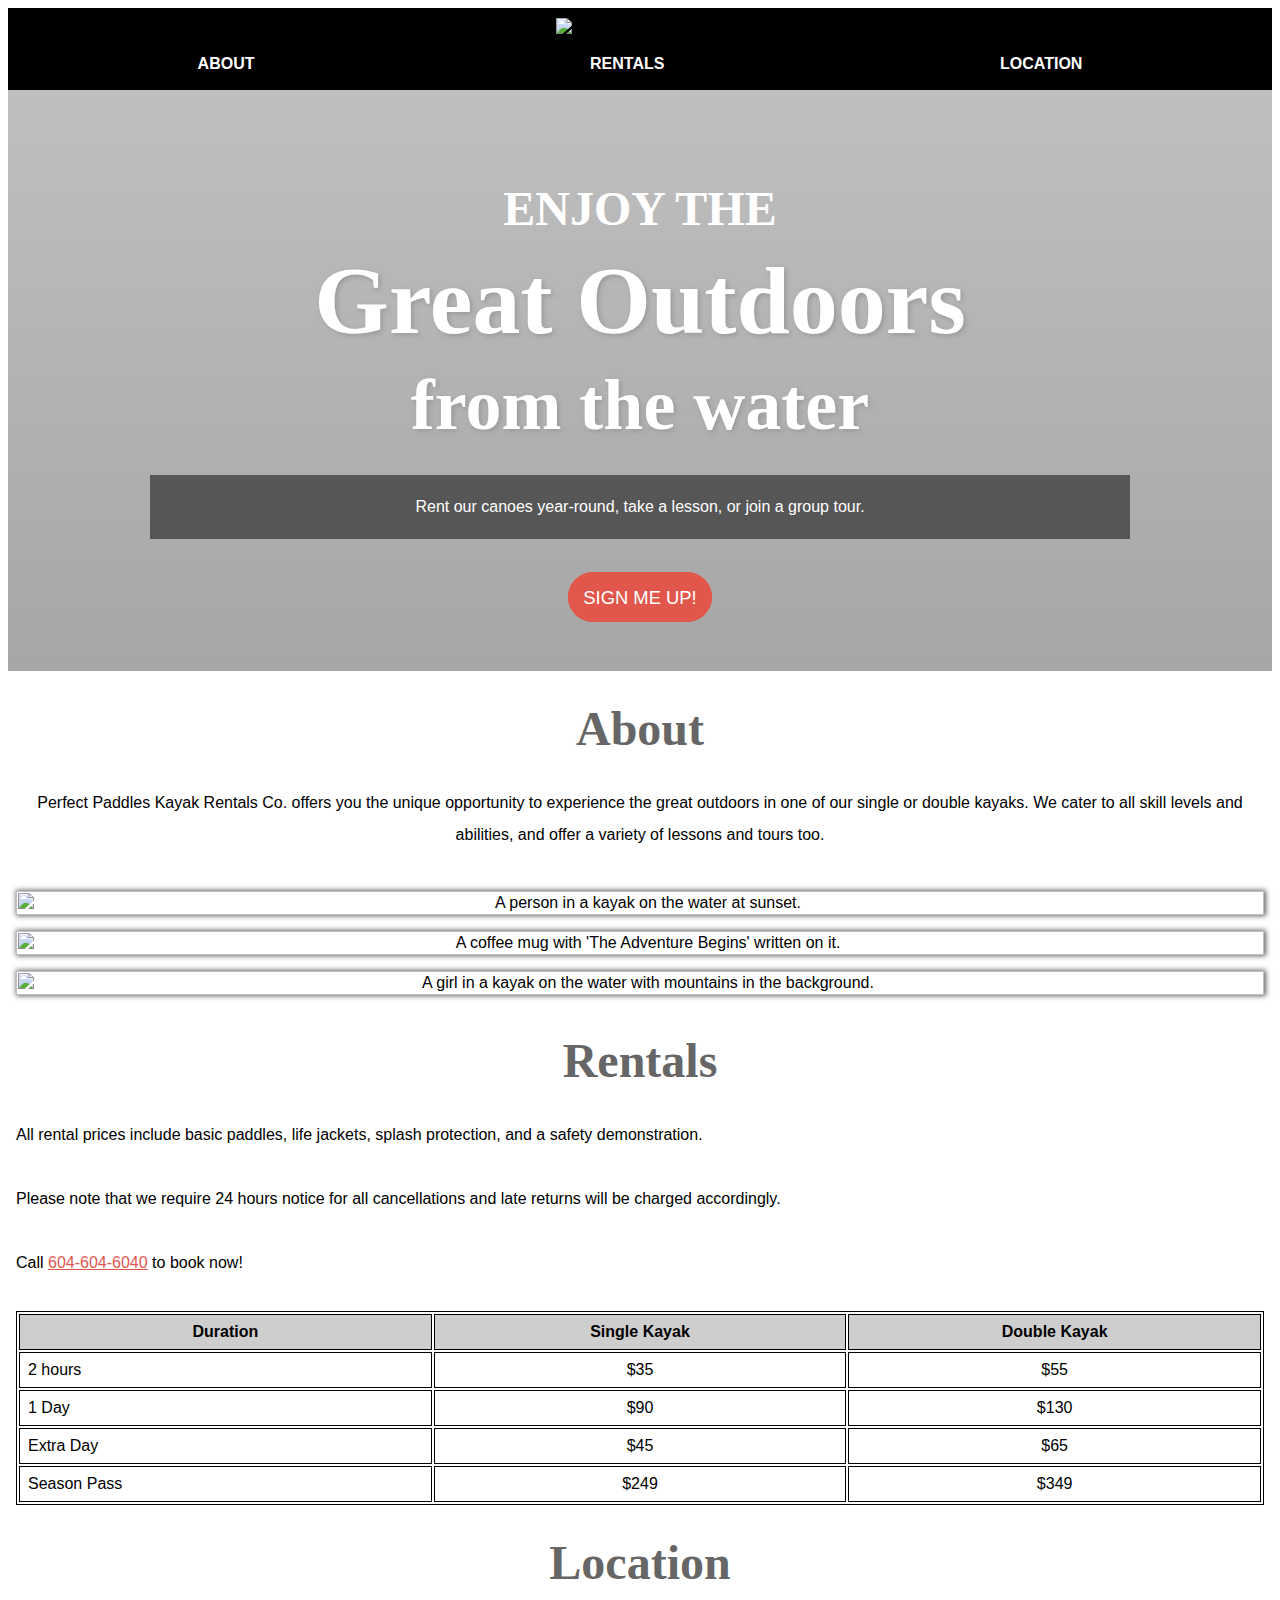
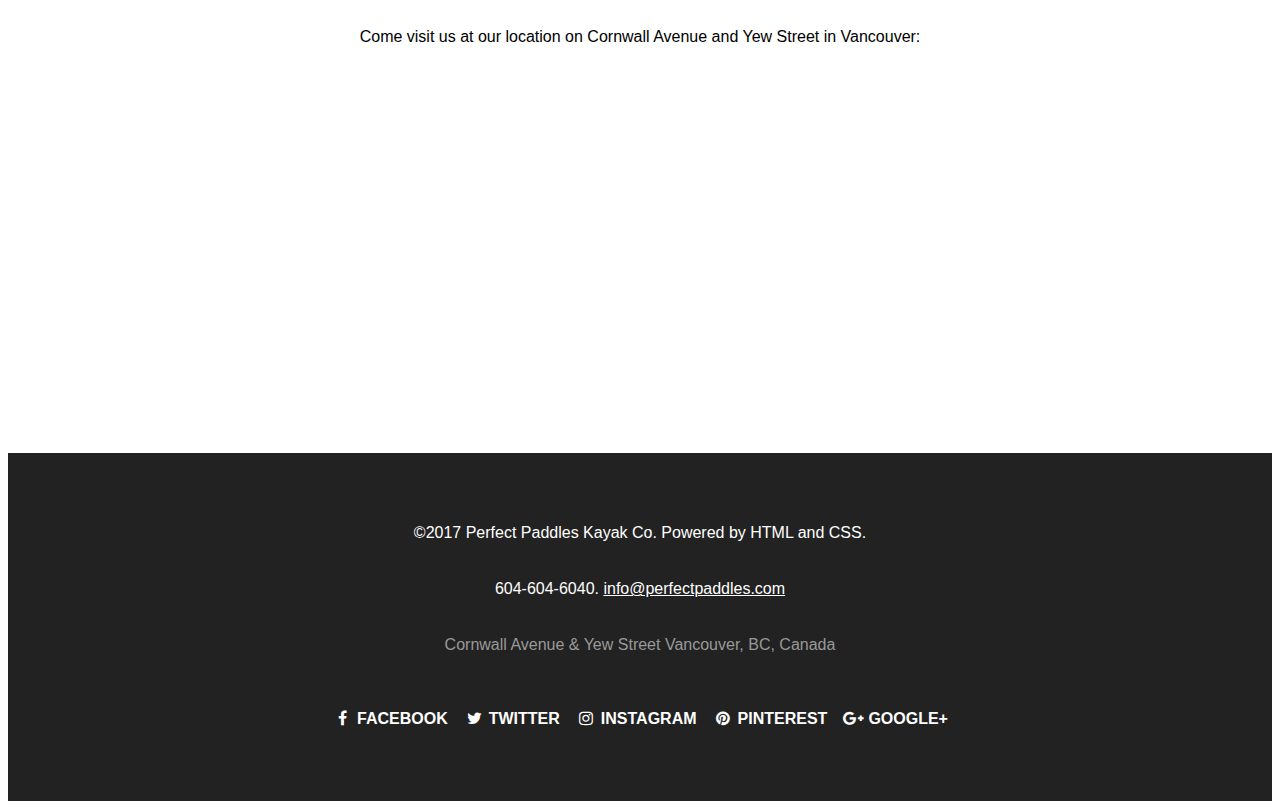
==== index.html @ 104b4018 "- compartmentalized some code to allow easier styling for larger viewports - added fixed-width fonta" ====
<html>
  <head>
    <meta charset='utf-8'>
    <meta name='viewport' content='width=device-width, initial-scale=1'>
    <title>Perfect Paddles</title>

    <meta name='description' content='This is my Perfect Paddles web site'>
    <meta name='author' content='David Fudge'>

    <link rel="stylesheet" href="css/reset.css" />
    <link href="https://maxcdn.bootstrapcdn.com/font-awesome/4.7.0/css/font-awesome.min.css" rel="stylesheet" integrity="sha384-wvfXpqpZZVQGK6TAh5PVlGOfQNHSoD2xbE+QkPxCAFlNEevoEH3Sl0sibVcOQVnN" crossorigin="anonymous">
    <link rel="stylesheet" href="css/style.css" />
  </head>
  <body>

    <header>
      <img src="images/perfect-paddles-logo.svg" alt="Perfect Paddles Logo" />

      <nav>
        <ul>
          <li><a href="#about">About</a></li>
          <li><a href="#rentals">Rentals</a></li>
          <li><a href="#location">Location</a></li>
        </ul>
      </nav>
    </header>

    <section class="banner">
      <h1 class="site-title">
        <span class="enjoy-the karla">Enjoy the</span>
        <span class="great-outdoors pacifico">Great Outdoors</span>
        <span class="from-the-water pacifico">from the water</span>
      </h1>

      <p>
        Rent our canoes year-round, take a lesson, or join a group tour.
      </p>

      <a href="#" class="btn-signup">sign me up!</a>
    </section>


    <main>
      <a name="about"></a>
      <section class="about">
        <h2>About</h2>

        <p>
          Perfect Paddles Kayak Rentals Co. offers you the unique opportunity to experience the great outdoors in one of our single or double kayaks.  We cater to all skill levels and abilities, and offer a variety of lessons and tours too.
        </p>

        <article class="promo-images">
          <img src="images/sunset-kayak.jpg" alt="A person in a kayak on the water at sunset.">
          <img src="images/coffee-adventure.jpg" alt="A coffee mug with 'The Adventure Begins' written on it.">
          <img src="images/girl-in-kayak.jpg" alt="A girl in a kayak on the water with mountains in the background.">
        </article>
      </section>

      <a name="rentals"></a>
      <section class="rentals">
        <h2>Rentals</h2>

        <article>
          <p>
            All rental prices include basic paddles, life jackets, splash protection, and a safety demonstration.
          </p>

          <p class="hilite">
            Please note that we require 24 hours notice for all cancellations and late returns will be charged accordingly.
          </p>

          <p id="banner_text_2">
            Call <a href="tel:6046046040">604-604-6040</a> to book now!
          </p>
        </article>

        <table>
          <thead>
            <tr>
              <th>Duration</th>
              <th>Single Kayak</th>
              <th>Double Kayak</th>
            </tr>
          </thead>
          <tbody>
            <tr class="left">
              <td>2 hours</td>
              <td>$35</td>
              <td>$55</td>
            </tr>
            <tr>
              <td>1 Day</td>
              <td>$90</td>
              <td>$130</td>
            </tr>
            <tr>
              <td>Extra Day</td>
              <td>$45</td>
              <td>$65</td>
            </tr>
            <tr>
              <td>Season Pass</td>
              <td>$249</td>
              <td>$349</td>
            </tr>
          </tbody>
        </table>
      </section>

      <a name="location"></a>
      <section class="location">
        <h2>Location</h2>

        <p>
          Come visit us at our location on Cornwall Avenue and Yew Street in Vancouver:
        </p>

        <iframe
          class="map"
          src="https://www.google.com/maps/embed?pb=!1m18!1m12!1m3!1d2603.0353923682032!2d-123.15637473431077!3d49.27572657933055!2m3!1f0!2f0!3f0!3m2!1i1024!2i768!4f13.1!3m3!1m2!1s0x54867235a01f461d%3A0xa4855feea57361ac!2sKitsilano+Beach!5e0!3m2!1sen!2sca!4v1485372782614"
          frameborder="0"
          style="border:0"
          allowfullscreen></iframe>
      </section>
    </main>

    <footer>
      <article>
        <p>
          ©2017 Perfect Paddles Kayak Co.  Powered by HTML and CSS.
        </p>

        <p>
          604-604-6040. <a href="mailto:info@perfectpaddles.com">info@perfectpaddles.com</a>
        </p>

        <p class="muted-text">
          Cornwall Avenue & Yew Street
          Vancouver, BC, Canada
        </p>
      </article>

      <nav>
        <ul>
          <li>
            <a href="https://facebook.com" target="_blank"><i class="fa fa-fw fa-facebook"></i> <span class="social-link-words">Facebook</span></a>
          </li>
          <li>
            <a href="https://twitter.com" target="_blank"><i class="fa fa-fw fa-twitter"></i> <span class="social-link-words">Twitter</span></a>
          </li>
          <li>
            <a href="https://instagram.com" target="_blank"><i class="fa fa-fw fa-instagram"></i> <span class="social-link-words">Instagram</span></a>
          </li>
          <li>
            <a href="https://pinterest.com" target="_blank"><i class="fa fa-fw fa-pinterest"></i> <span class="social-link-words">Pinterest</span></a>
          </li>
          <li>
            <a href="https://plus.google.com" target="_blank"><i class="fa fa-fw fa-google-plus"></i> <span class="social-link-words">Google+</span></a>
          </li>
        </ul>
      </article>
    </footer>

  </body>
</html>
---- css/style.css ----
@font-face {
  font-family: 'Karla Bold';
  src: url('fonts/Karla-Bold.ttf');
}
.karla-bold { font-family: 'Karla Bold'; }

@font-face {
  font-family: 'Karla Bold Italic';
  src: url('fonts/Karla-BoldItalic.ttf');
}
.karla-bold-italic { font-family: 'Karla Bold Italic'; }

@font-face {
  font-family: 'Karla Italic';
  src: url('fonts/Karla-Italic.ttf');
}
.karla-italic { font-family: 'Karla Italic'; }

@font-face {
  font-family: 'Karla';
  src: url('fonts/Karla-Regular.ttf');
}
.karla { font-family: 'Karla'; }

@font-face {
  font-family: 'Pacifico';
  src: url('fonts/Pacifico.ttf');
}
.pacifico { font-family: 'Pacifico'; }


/**
 * start page styling
 *
 **/
body {
  font-family: arial;
  font-size: 16px;
  line-height: 1.25em;
  box-sizing: border-box;
}

img {
  max-width: 100%;
}

h1, h2 {
  text-align: center;
}

h2 {
  font-size: 3em;
  font-family: "Pacifico";
  color: #666;
  margin: 1em auto;
}

header {
  background-color: black;
  text-align: center;
  padding-top: 10px;
}

header img {
  max-width: 60%;
}


nav ul {
  padding: 1em 0;
  margin: 0 auto;
  list-style: none;
  display: flex;
  justify-content: space-between;
  max-width: 70%;
}

nav ul li {
  display: inline-block;
  font-size: 1em;
  font-weight: bold;
}

nav ul li a {
  color: white;
  text-decoration: none;
  text-transform: uppercase;
}

main {
  margin: .5em;
}

footer {
  background: #222222;
  color: white;
  text-align: center;
  padding: 3em 2em;
}

p {
  line-height: 2em;
  margin-bottom: 2em;
}

a {
  color: #e2574c;
}

.muted-text {
  color: #999;
}

.banner {
    background: linear-gradient(to top,
      rgba(0, 0, 0, .35) 0%,
      rgba(0, 0, 0, .25) 100%
    ),
    url('../images/kayak-bkgd.jpg');
  background-position: top center;
  background-size: cover;
  text-align: center;
  padding: 4em 0;
}

.site-title span {
  display: block;
  color: white;
  text-align: center;
  padding: .5em 0;
}

.enjoy-the {
  font-size: 1.5em;
  text-transform: uppercase;
}

.great-outdoors, .from-the-water {
  text-shadow: 2px 2px 5px #999;
}

.great-outdoors {
  font-size: 3em;
}

.from-the-water {
  font-size: 2.25em;
}

.banner p {
  color: white;
  background-color: rgba(0, 0, 0, .5);
  text-align: center;
  margin: 1.5em auto;
  margin-bottom: 3em;
  padding: 1em;
  width: 75%;
}

a.btn-signup {
  background-color: #e2574c;
  border-radius: 2em;
  border: 1px solid #e2574c;
  text-transform: uppercase;
  text-decoration: none;
  color: white;
  font-size: 1.15em;
  padding: .75em;
}

.about {
  text-align: center;
}

.promo-images {
  display: flex;
  justify-content: space-around;
  align-items: center;
  flex-flow: row wrap;
}

.promo-images img {
  width: 100%;
  margin: .5em 0;
  box-shadow: 1px 0px 5px 1px #666;
}

.rentals table {
  width: 100%;
  border: 1px solid black;
}
.rentals th {
  background: #cecece;
  text-align: center;
  font-weight: bold;
  padding: .5em 0;
  border: 1px solid black;
}
.rentals td {
  width: 33%;
  text-align: center;
  padding: .5em;
  border: 1px solid black;
}
.rentals td:first-child {
  text-align: left;
}


.location {
  text-align: center;
}

.map {
  width: 100%;
  height: 40vh;
}

footer p {
  margin-bottom: 1.5em;
}

footer a {
  color: white;
}

footer nav ul {
  justify-content: center;
}

footer ul li {
  margin: .5em;
}
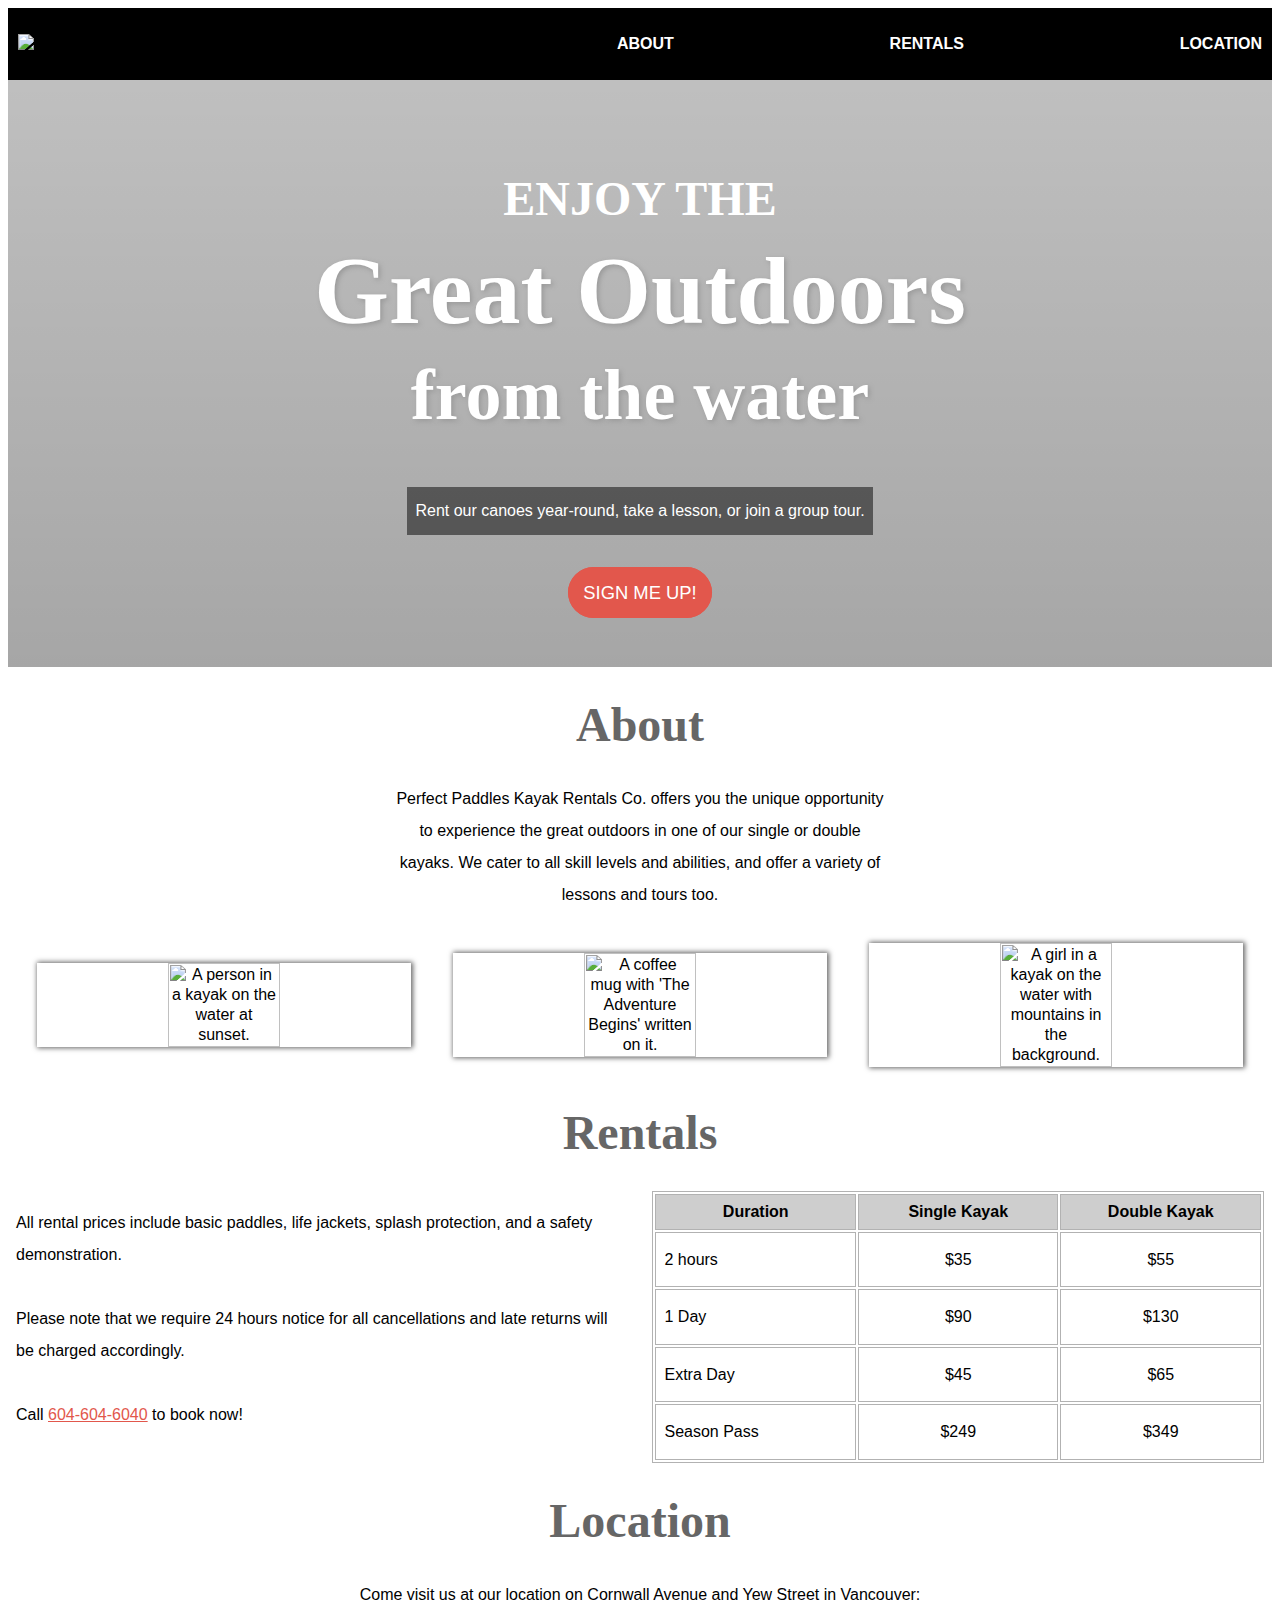
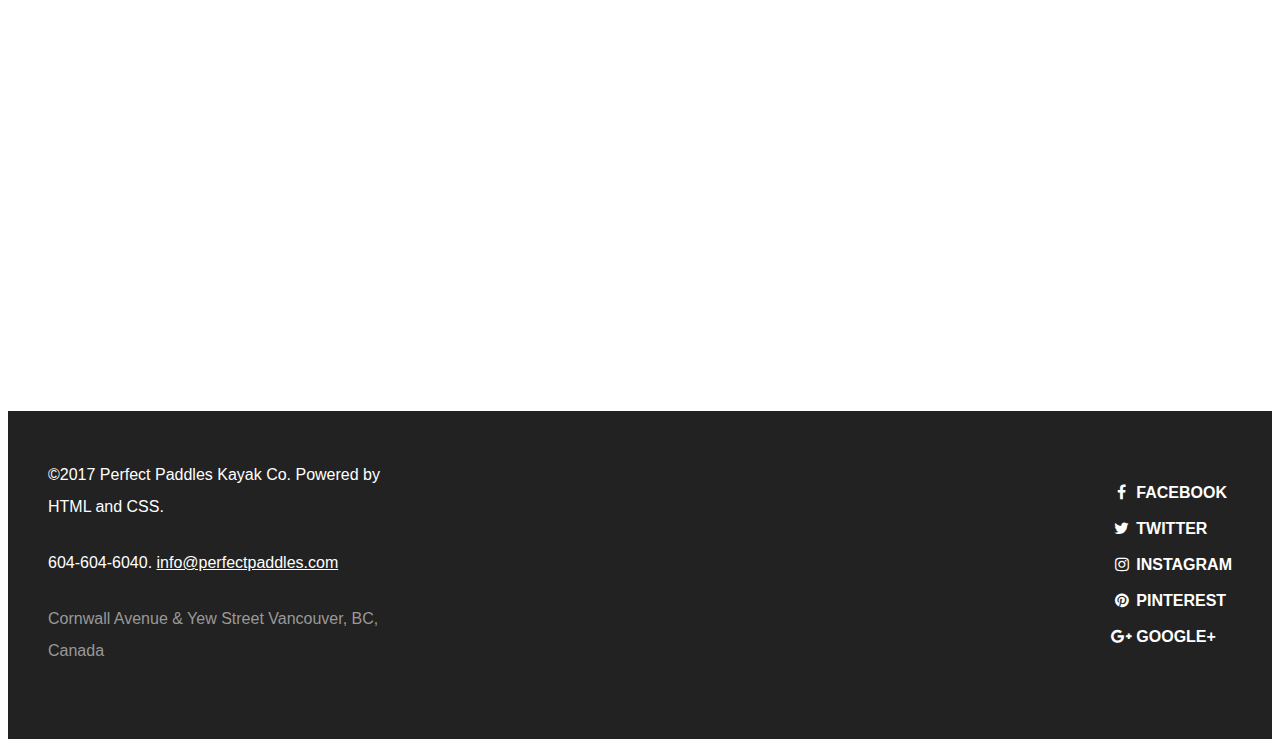
==== commit 0b6bbe08: "modified banner headline style tightened up colors on the rental pricing table" ====
--- a/index.html
+++ b/index.html
@@ -32,9 +32,11 @@
         <span class="from-the-water pacifico">from the water</span>
       </h1>
 
-      <p>
-        Rent our canoes year-round, take a lesson, or join a group tour.
-      </p>
+      <article>
+        <p>
+          Rent our canoes year-round, take a lesson, or join a group tour.
+        </p>
+      </article>
 
       <a href="#" class="btn-signup">sign me up!</a>
     </section>
--- a/css/style.css
+++ b/css/style.css
@@ -185,22 +185,22 @@
   box-shadow: 1px 0px 5px 1px #666;
 }
 
+table, th, td {
+  border: 1px solid #b2b2b2;
+}
 .rentals table {
   width: 100%;
-  border: 1px solid black;
 }
 .rentals th {
   background: #cecece;
   text-align: center;
   font-weight: bold;
   padding: .5em 0;
-  border: 1px solid black;
 }
 .rentals td {
   width: 33%;
   text-align: center;
   padding: .5em;
-  border: 1px solid black;
 }
 .rentals td:first-child {
   text-align: left;
@@ -217,7 +217,7 @@
 }
 
 footer p {
-  margin-bottom: 1.5em;
+  margin: 0 .5em 1.5em .5em;
 }
 
 footer a {
@@ -230,4 +230,108 @@
 
 footer ul li {
   margin: .5em;
-}+}
+
+.social-link-words {
+  display: none;
+}
+
+
+/**
+ * tablet breakpoint: 720px
+ **/
+ @media (min-width: 720px){
+   header {
+    display: flex;
+    flex-grow: 1;
+    flex-shrink: 0;
+    flex-basis: 0;
+    justify-content: space-between;
+    align-items: center;
+    padding: 10px;
+   }
+
+   header img {
+     max-width: 40%;
+   }
+
+   nav {
+     display: flex;
+     flex-grow: 1;
+     flex-shrink: 0;
+     flex-basis: 0;
+     justify-content: flex-end;
+   }
+
+   nav ul {
+     width: 100%;
+     max-width: 60%;
+     margin: 0;
+   }
+
+   .banner p {
+     display: inline-block;
+     width: auto;
+     padding: .5em;
+   }
+
+   .promo-images img {
+     width: 30%;
+   }
+
+   .rentals {
+     display: flex;
+     flex-grow: 1;
+     flex-shrink: 0;
+     flex-basis: 0;
+     flex-flow: row wrap;
+     justify-content: space-between;
+   }
+
+   .rentals h2 {
+     width: 100%;
+   }
+
+   .rentals article, .rentals table {
+     width: 49%;
+   }
+
+   footer {
+     display: flex;
+     flex-grow: 1;
+     flex-shrink: 0;
+     flex-basis: 0;
+     flex-flow: row wrap;
+     justify-content: space-between;
+   }
+
+   footer article {
+     text-align: left;
+     max-width: 40%;
+   }
+
+   footer nav ul {
+     flex-direction: column;
+     justify-content: flex-start;
+     align-items: flex-start;
+     width: auto;
+   }
+
+   .social-link-words {
+     display: inline;
+   }
+ }
+
+ /**
+  * desktop breakpoint: 1024px
+  **/
+  @media (min-width: 1024px){
+    .about p {
+      max-width: 40%;
+      margin: 1.5em auto;
+    }
+
+    footer article {
+      max-width: 30%;
+    }
+  }
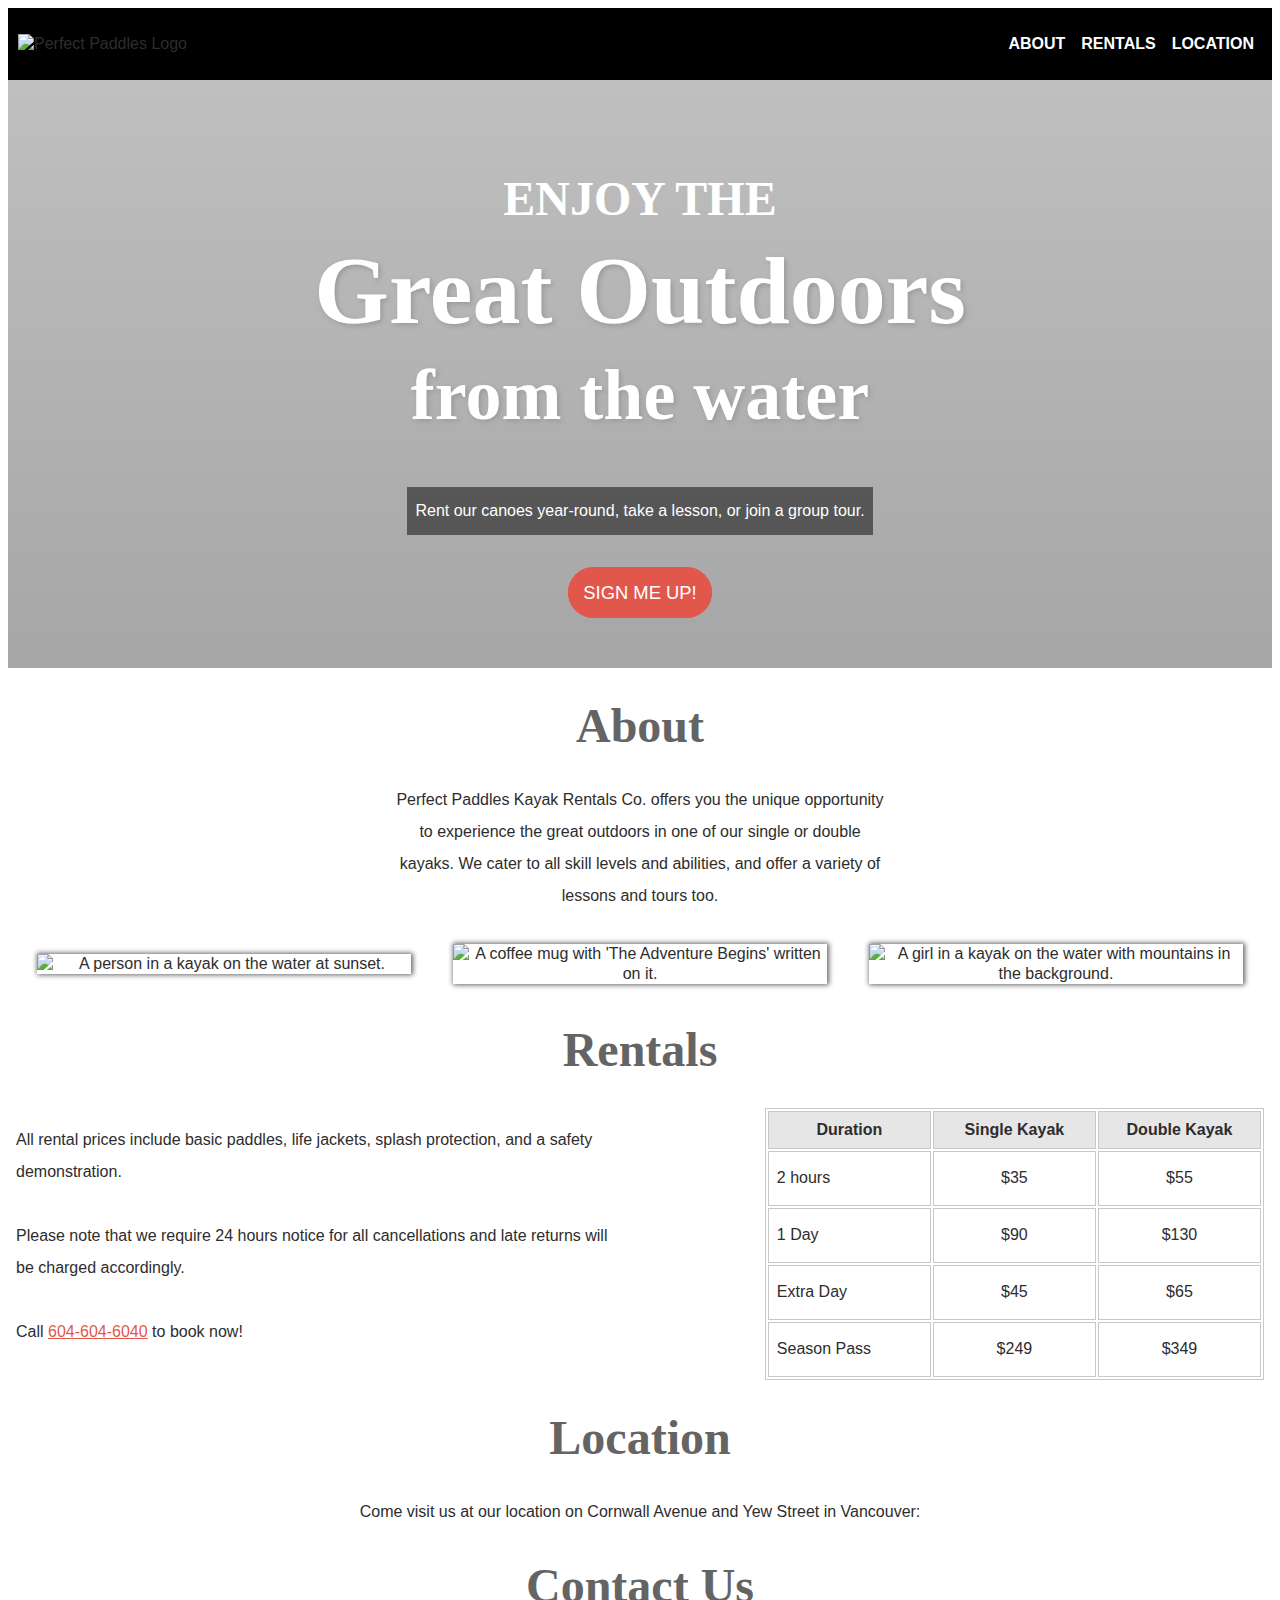
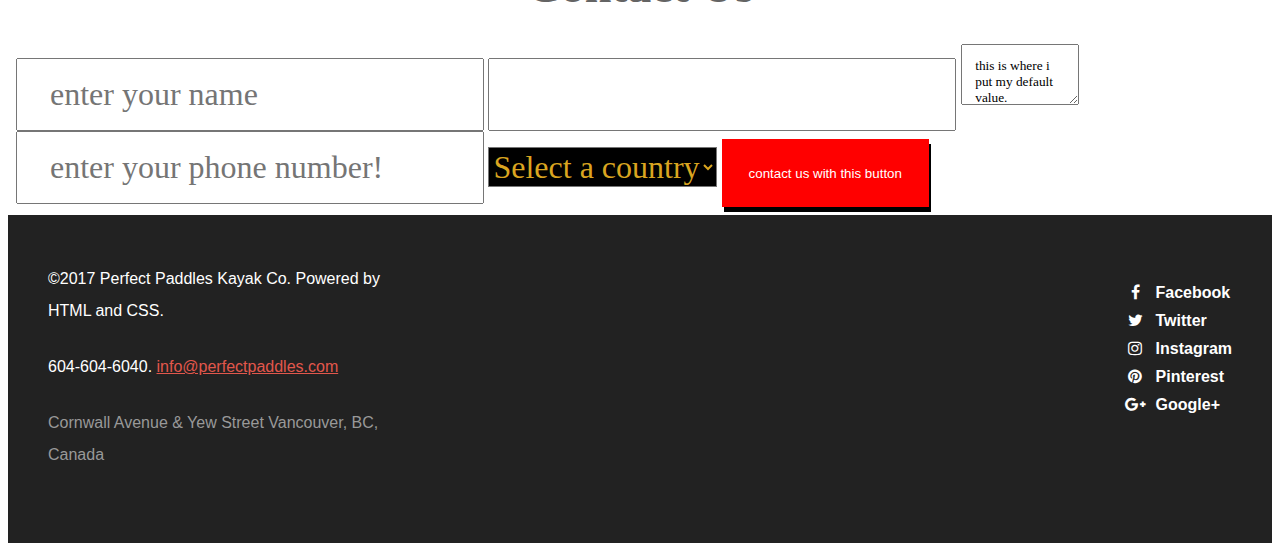
==== commit 614eed7f: "added form and form styles" ====
--- a/index.html
+++ b/index.html
@@ -1,3 +1,4 @@
+<!doctype html>
 <html>
   <head>
     <meta charset='utf-8'>
@@ -14,22 +15,22 @@
   <body>
 
     <header>
-      <img src="images/perfect-paddles-logo.svg" alt="Perfect Paddles Logo" />
+      <img src="images/perfect-paddles-logo.svg" alt="Perfect Paddles Logo" class="logo" />
 
       <nav>
         <ul>
-          <li><a href="#about">About</a></li>
-          <li><a href="#rentals">Rentals</a></li>
-          <li><a href="#location">Location</a></li>
+          <li><a href="#about" class="navlink uppercase">About</a></li>
+          <li><a href="#rentals" class="navlink uppercase">Rentals</a></li>
+          <li><a href="#location" class="navlink uppercase">Location</a></li>
         </ul>
       </nav>
     </header>
 
     <section class="banner">
       <h1 class="site-title">
-        <span class="enjoy-the karla">Enjoy the</span>
-        <span class="great-outdoors pacifico">Great Outdoors</span>
-        <span class="from-the-water pacifico">from the water</span>
+        <span class="enjoy-the uppercase">Enjoy the</span>
+        <span class="great-outdoors">Great Outdoors</span>
+        <span class="from-the-water">from the water</span>
       </h1>
 
       <article>
@@ -117,12 +118,58 @@
           Come visit us at our location on Cornwall Avenue and Yew Street in Vancouver:
         </p>
 
-        <iframe
+        <!--<iframe
           class="map"
           src="https://www.google.com/maps/embed?pb=!1m18!1m12!1m3!1d2603.0353923682032!2d-123.15637473431077!3d49.27572657933055!2m3!1f0!2f0!3f0!3m2!1i1024!2i768!4f13.1!3m3!1m2!1s0x54867235a01f461d%3A0xa4855feea57361ac!2sKitsilano+Beach!5e0!3m2!1sen!2sca!4v1485372782614"
           frameborder="0"
           style="border:0"
-          allowfullscreen></iframe>
+          allowfullscreen></iframe>-->
+      </section>
+
+      <section class="contact">
+        <h2>Contact Us</h2>
+
+        <form method="post" action="http://verve8studio.com/wp-test.php">
+          <input
+            type="text"
+            id="name"
+            name="name"
+            placeholder="enter your name"
+            />
+
+          <input
+            type="email"
+            id="email_addr"
+            name="email_addr"
+            />
+
+          <textarea
+            name="comments"
+            id="cmt"
+            cols="10"
+            rows="2"
+            placeholder="give us your comments">this is where i put my default value.
+          </textarea>
+
+          <input type="tel" id="phone" name="phone" placeholder="enter your phone number!" />
+
+          <select name="country" id="country">
+            <option> Select a country </option>
+            <option value="CA"> Canada </option>
+            <option value="US"> USA </option>
+            <option value="FL"> Finland </option>
+            <option value="DE"> Germany </option>
+            <option value="TV"> Tuvalu </option>
+          </select>
+
+          <!--
+          country
+          age-->
+          <button>
+            contact us with this button
+          </button>
+
+        </form>
       </section>
     </main>
 
@@ -145,19 +192,19 @@
       <nav>
         <ul>
           <li>
-            <a href="https://facebook.com" target="_blank"><i class="fa fa-fw fa-facebook"></i> <span class="social-link-words">Facebook</span></a>
-          </li>
-          <li>
-            <a href="https://twitter.com" target="_blank"><i class="fa fa-fw fa-twitter"></i> <span class="social-link-words">Twitter</span></a>
-          </li>
-          <li>
-            <a href="https://instagram.com" target="_blank"><i class="fa fa-fw fa-instagram"></i> <span class="social-link-words">Instagram</span></a>
-          </li>
-          <li>
-            <a href="https://pinterest.com" target="_blank"><i class="fa fa-fw fa-pinterest"></i> <span class="social-link-words">Pinterest</span></a>
-          </li>
-          <li>
-            <a href="https://plus.google.com" target="_blank"><i class="fa fa-fw fa-google-plus"></i> <span class="social-link-words">Google+</span></a>
+            <a href="https://facebook.com" target="_blank" class="navlink"><i class="fa fa-fw fa-facebook"></i> <span class="social-link-words">Facebook</span></a>
+          </li>
+          <li>
+            <a href="https://twitter.com" target="_blank" class="navlink"><i class="fa fa-fw fa-twitter"></i> <span class="social-link-words">Twitter</span></a>
+          </li>
+          <li>
+            <a href="https://instagram.com" target="_blank" class="navlink"><i class="fa fa-fw fa-instagram"></i> <span class="social-link-words">Instagram</span></a>
+          </li>
+          <li>
+            <a href="https://pinterest.com" target="_blank" class="navlink"><i class="fa fa-fw fa-pinterest"></i> <span class="social-link-words">Pinterest</span></a>
+          </li>
+          <li>
+            <a href="https://plus.google.com" target="_blank" class="navlink"><i class="fa fa-fw fa-google-plus"></i> <span class="social-link-words">Google+</span></a>
           </li>
         </ul>
       </article>
--- a/css/style.css
+++ b/css/style.css
@@ -1,43 +1,44 @@
 @font-face {
-  font-family: 'Karla Bold';
-  src: url('fonts/Karla-Bold.ttf');
-}
-.karla-bold { font-family: 'Karla Bold'; }
-
-@font-face {
-  font-family: 'Karla Bold Italic';
-  src: url('fonts/Karla-BoldItalic.ttf');
-}
-.karla-bold-italic { font-family: 'Karla Bold Italic'; }
-
-@font-face {
-  font-family: 'Karla Italic';
-  src: url('fonts/Karla-Italic.ttf');
-}
-.karla-italic { font-family: 'Karla Italic'; }
-
-@font-face {
-  font-family: 'Karla';
-  src: url('fonts/Karla-Regular.ttf');
-}
-.karla { font-family: 'Karla'; }
-
+  font-family: 'Karla';
+  src: url('fonts/Karla-Regular.ttf') format('truetype');
+  font-weight: normal;
+  font-style: normal;
+}
+@font-face {
+  font-family: 'Karla';
+  src: url('fonts/Karla-Italic.ttf') format('truetype');
+  font-weight: normal;
+  font-style: italic, oblique;
+}
+@font-face {
+  font-family: 'Karla';
+  src: url('fonts/Karla-Bold.ttf') format('truetype');
+  font-weight: bold;
+  font-style: normal;
+}
+@font-face {
+  font-family: 'Karla';
+  src: url('fonts/Karla-BoldItalic.ttf') format('truetype');
+  font-weight: bold;
+  font-style: italic, oblique;
+}
 @font-face {
   font-family: 'Pacifico';
-  src: url('fonts/Pacifico.ttf');
-}
-.pacifico { font-family: 'Pacifico'; }
-
+  src: url('fonts/Pacifico.ttf') format('truetype');
+}
 
 /**
  * start page styling
  *
  **/
+.uppercase { text-transform: uppercase; }
+
 body {
   font-family: arial;
   font-size: 16px;
   line-height: 1.25em;
   box-sizing: border-box;
+  color: #2d2d2d;
 }
 
 img {
@@ -51,7 +52,7 @@
 h2 {
   font-size: 3em;
   font-family: "Pacifico";
-  color: #666;
+  color: #646464;
   margin: 1em auto;
 }
 
@@ -61,8 +62,9 @@
   padding-top: 10px;
 }
 
-header img {
+.logo {
   max-width: 60%;
+  max-height: 50px;
 }
 
 
@@ -81,10 +83,9 @@
   font-weight: bold;
 }
 
-nav ul li a {
+.navlink {
   color: white;
   text-decoration: none;
-  text-transform: uppercase;
 }
 
 main {
@@ -96,6 +97,21 @@
   color: white;
   text-align: center;
   padding: 3em 2em;
+}
+
+footer p {
+  margin: 0 .5em 1.5em .5em;
+}
+
+/**
+ * override nav ul li styles
+ **/
+footer nav ul {
+  justify-content: center;
+}
+
+footer ul li {
+  margin: .5em;
 }
 
 p {
@@ -106,17 +122,22 @@
 a {
   color: #e2574c;
 }
+a:hover {
+  color: #b64036;
+}
 
 .muted-text {
   color: #999;
 }
 
 .banner {
-    background: linear-gradient(to top,
+  background: linear-gradient(
+      to top,
       rgba(0, 0, 0, .35) 0%,
       rgba(0, 0, 0, .25) 100%
     ),
     url('../images/kayak-bkgd.jpg');
+  background-repeat: no-repeat;
   background-position: top center;
   background-size: cover;
   text-align: center;
@@ -131,11 +152,12 @@
 }
 
 .enjoy-the {
+  font-family: 'Karla';
   font-size: 1.5em;
-  text-transform: uppercase;
 }
 
 .great-outdoors, .from-the-water {
+  font-family: 'Pacifico';
   text-shadow: 2px 2px 5px #999;
 }
 
@@ -157,7 +179,7 @@
   width: 75%;
 }
 
-a.btn-signup {
+.btn-signup {
   background-color: #e2574c;
   border-radius: 2em;
   border: 1px solid #e2574c;
@@ -167,6 +189,11 @@
   font-size: 1.15em;
   padding: .75em;
 }
+.btn-signup:hover {
+  background-color: #b64036;
+  border-color: #b64036;
+  color: white;
+}
 
 .about {
   text-align: center;
@@ -185,14 +212,14 @@
   box-shadow: 1px 0px 5px 1px #666;
 }
 
-table, th, td {
-  border: 1px solid #b2b2b2;
+.rentals table, .rentals th, .rentals td {
+  border: 1px solid #c8c8c8;
 }
 .rentals table {
   width: 100%;
 }
 .rentals th {
-  background: #cecece;
+  background: #e6e6e6;
   text-align: center;
   font-weight: bold;
   padding: .5em 0;
@@ -205,7 +232,9 @@
 .rentals td:first-child {
   text-align: left;
 }
-
+.rentals tr:hover {
+  background-color: #fbf6d9;
+}
 
 .location {
   text-align: center;
@@ -216,31 +245,47 @@
   height: 40vh;
 }
 
-footer p {
-  margin: 0 .5em 1.5em .5em;
-}
-
-footer a {
-  color: white;
-}
-
-footer nav ul {
-  justify-content: center;
-}
-
-footer ul li {
-  margin: .5em;
-}
-
 .social-link-words {
   display: none;
 }
 
+input {
+  font-family: 'Pacifico';
+  font-size: 2em;
+  color: rebeccapurple;
+  padding: .5em 1em;
+
+}
+
+input:focus, textarea:focus {
+  outline: 5px solid rebeccapurple;
+}
+
+textarea {
+  font-family: 'Karla';
+  padding: 1em;
+}
+
+button {
+  padding: 2em;
+  background-color: red;
+  color: white;
+  border: none;
+  box-shadow: 2px 5px black;
+}
+
+select {
+  font-family: 'Pacifico';
+  font-size: 2em;
+  color: goldenrod;
+  background-color: black;
+}
+
 
 /**
- * tablet breakpoint: 720px
+ * tablet breakpoint: 600px
  **/
- @media (min-width: 720px){
+ @media (min-width: 600px){
    header {
     display: flex;
     flex-grow: 1;
@@ -251,7 +296,7 @@
     padding: 10px;
    }
 
-   header img {
+   .logo {
      max-width: 40%;
    }
 
@@ -264,9 +309,38 @@
    }
 
    nav ul {
-     width: 100%;
-     max-width: 60%;
+     width: auto;
+     max-width: auto;
      margin: 0;
+   }
+
+   nav ul li {
+     margin: 0 .5em;
+   }
+
+   footer {
+     display: flex;
+     flex-grow: 1;
+     flex-shrink: 0;
+     flex-basis: 0;
+     flex-flow: row wrap;
+     justify-content: space-between;
+   }
+
+   footer article {
+     text-align: left;
+     max-width: 40%;
+   }
+
+   footer nav ul {
+     flex-direction: column;
+     justify-content: flex-start;
+     align-items: flex-start;
+     width: auto;
+   }
+
+   footer nav ul li {
+    margin: .25em .5em;
    }
 
    .banner p {
@@ -296,36 +370,16 @@
      width: 49%;
    }
 
-   footer {
-     display: flex;
-     flex-grow: 1;
-     flex-shrink: 0;
-     flex-basis: 0;
-     flex-flow: row wrap;
-     justify-content: space-between;
-   }
-
-   footer article {
-     text-align: left;
-     max-width: 40%;
-   }
-
-   footer nav ul {
-     flex-direction: column;
-     justify-content: flex-start;
-     align-items: flex-start;
-     width: auto;
-   }
-
    .social-link-words {
      display: inline;
+     padding-left: 0.35em;
    }
  }
 
  /**
-  * desktop breakpoint: 1024px
+  * desktop breakpoint: 1140px
   **/
-  @media (min-width: 1024px){
+  @media (min-width: 1140px){    
     .about p {
       max-width: 40%;
       margin: 1.5em auto;
@@ -334,4 +388,8 @@
     footer article {
       max-width: 30%;
     }
-  }
+
+    .rentals table {
+      width: 40%;
+    }
+  }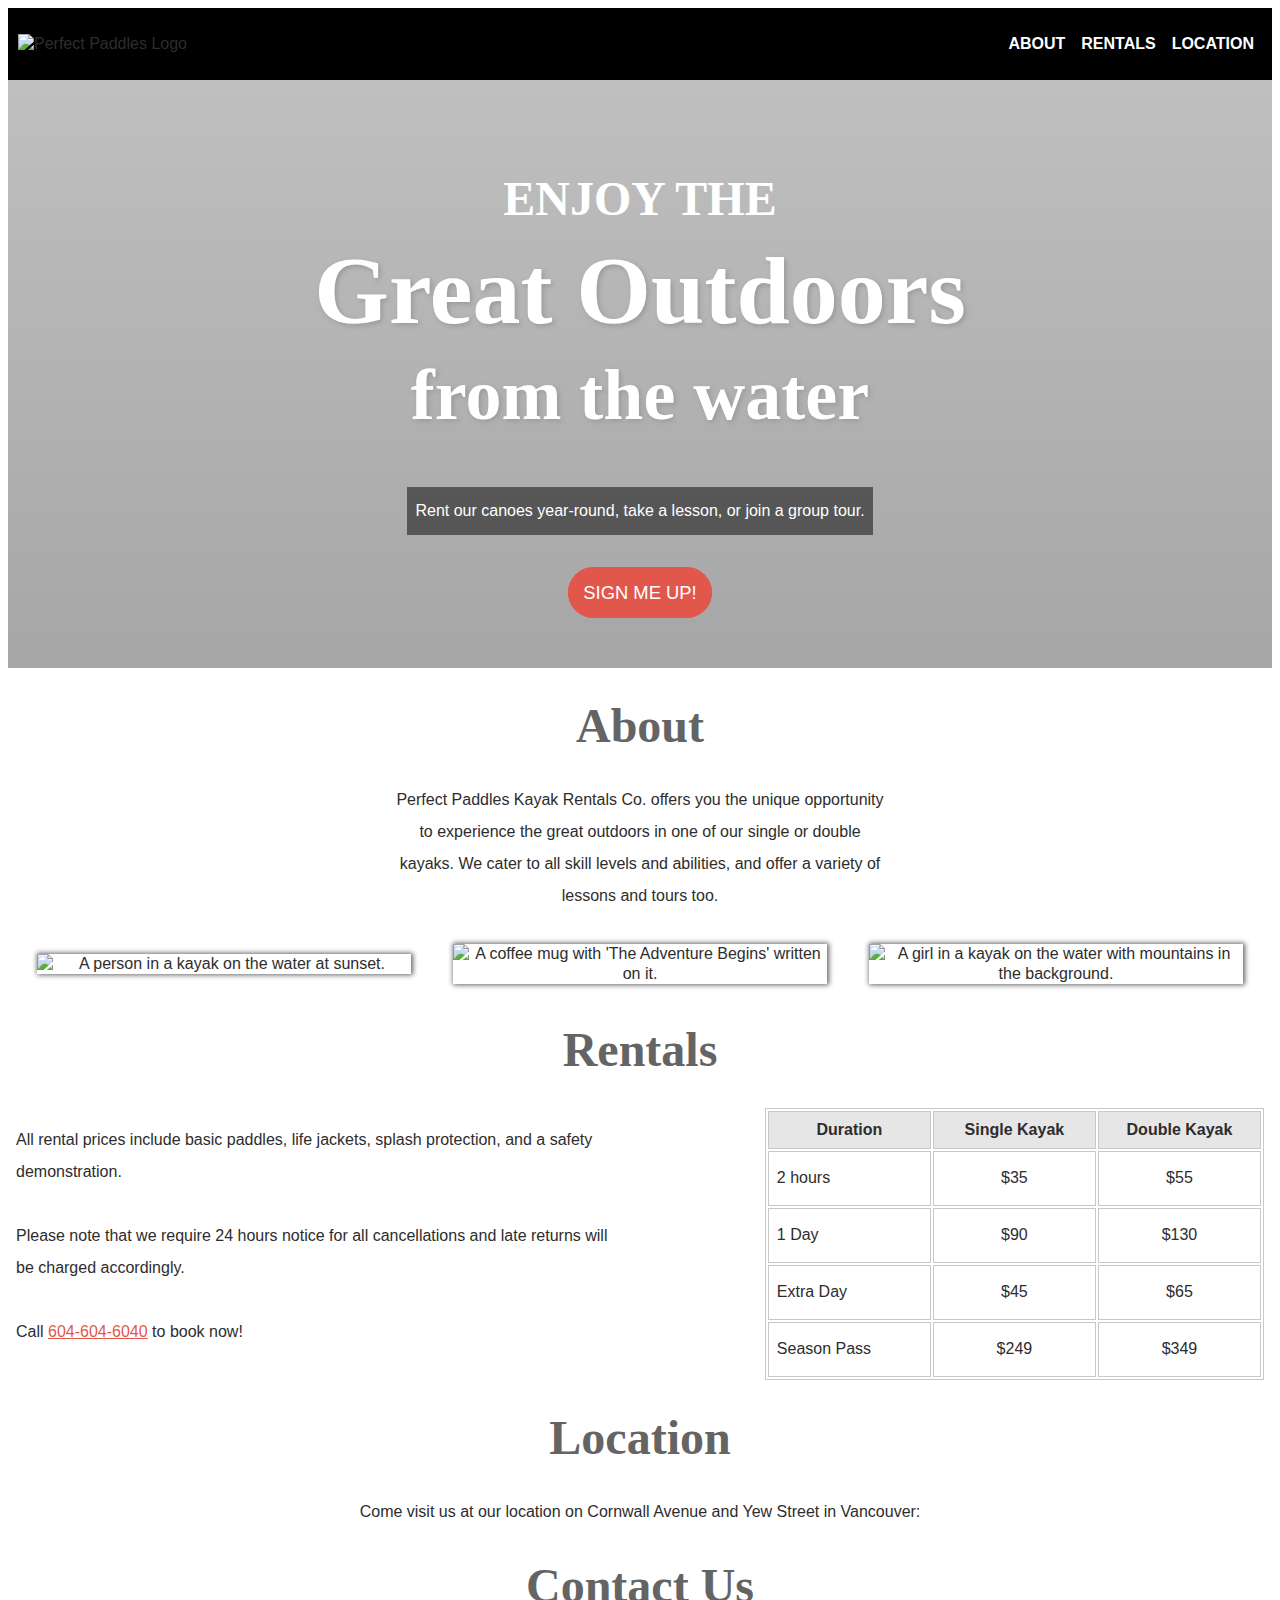
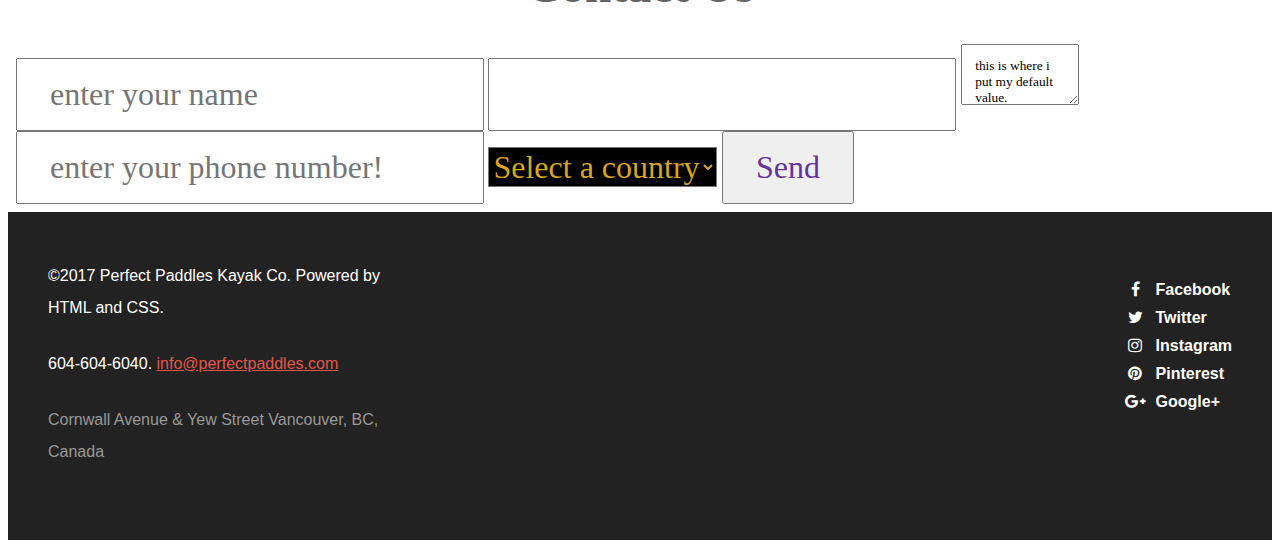
==== commit 83fa7409: "using input type submit and value “Send” so that it works with formspree.io" ====
--- a/index.html
+++ b/index.html
@@ -129,7 +129,7 @@
       <section class="contact">
         <h2>Contact Us</h2>
 
-        <form method="post" action="http://verve8studio.com/wp-test.php">
+        <form method="post" action="https://formspree.io/rkstar@mac.com">
           <input
             type="text"
             id="name"
@@ -165,10 +165,8 @@
           <!--
           country
           age-->
-          <button>
-            contact us with this button
-          </button>
-
+          <input type="submit" value="Send">
+          
         </form>
       </section>
     </main>
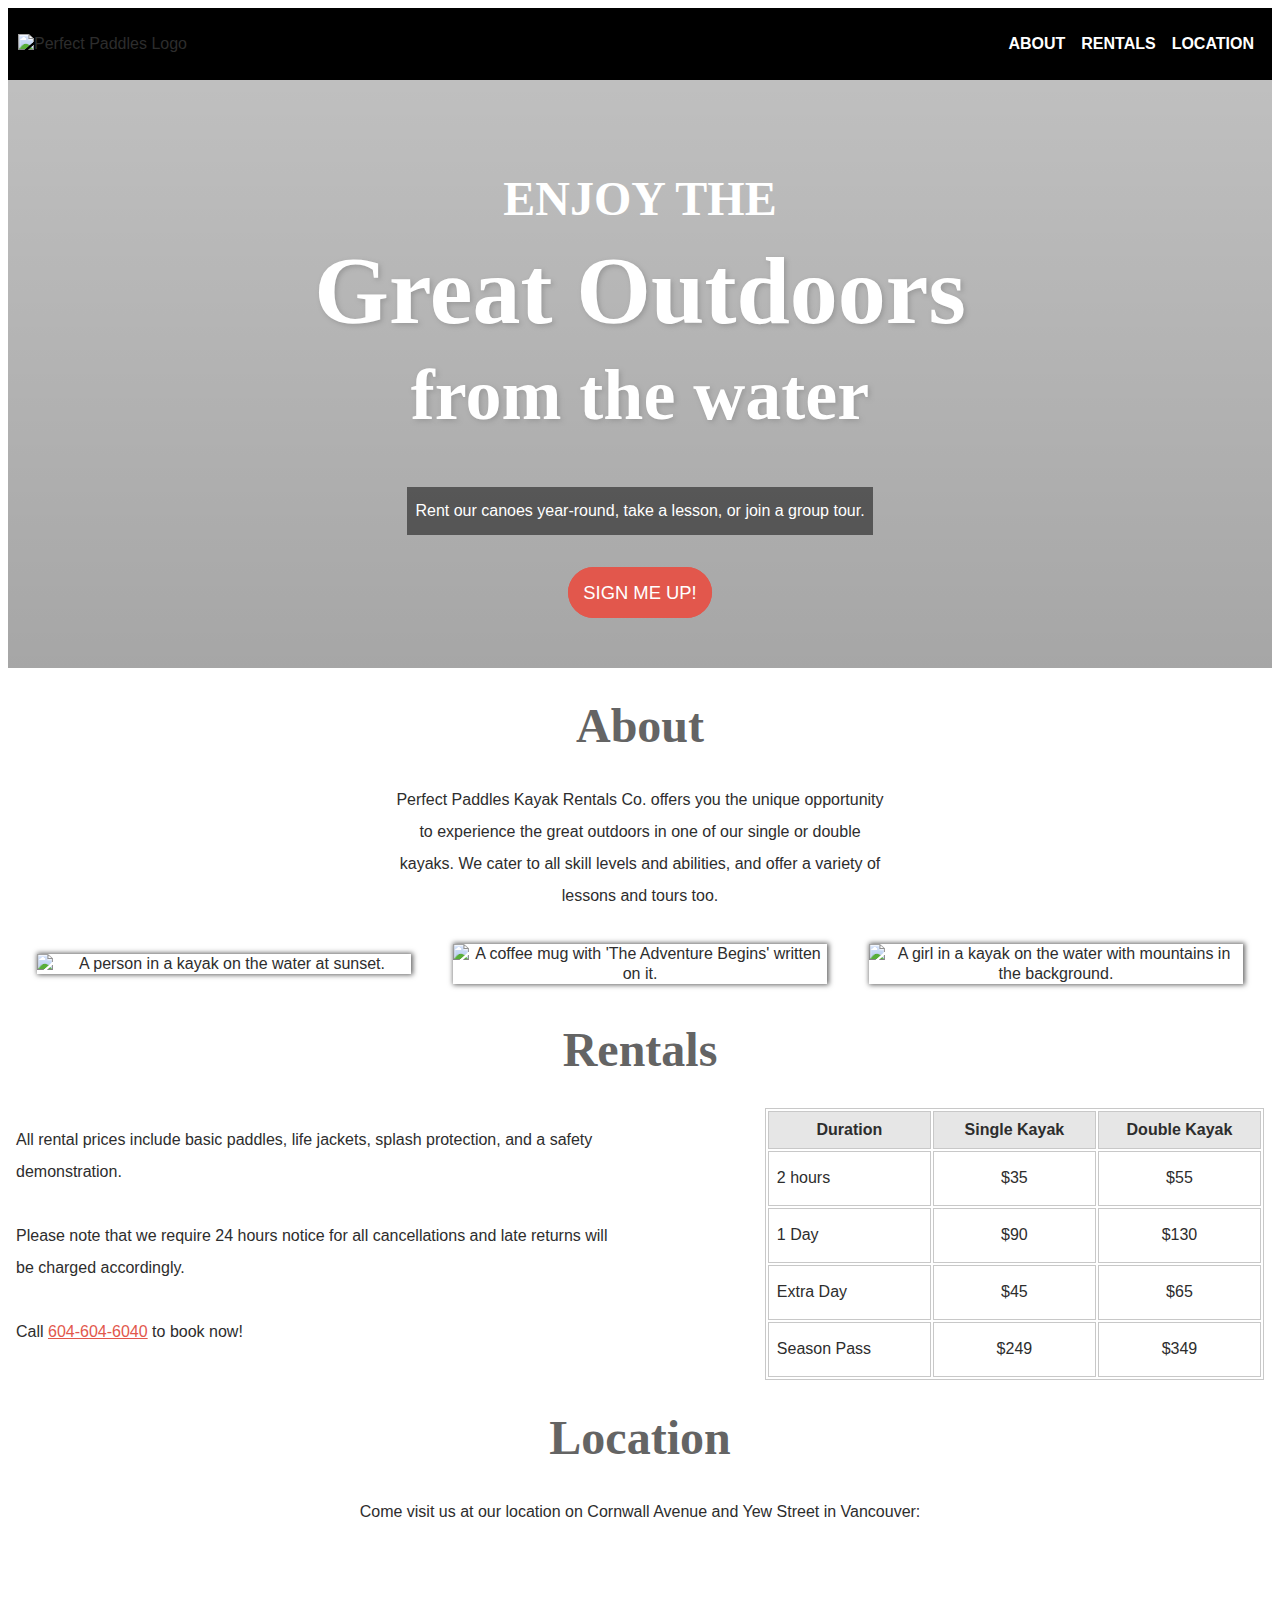
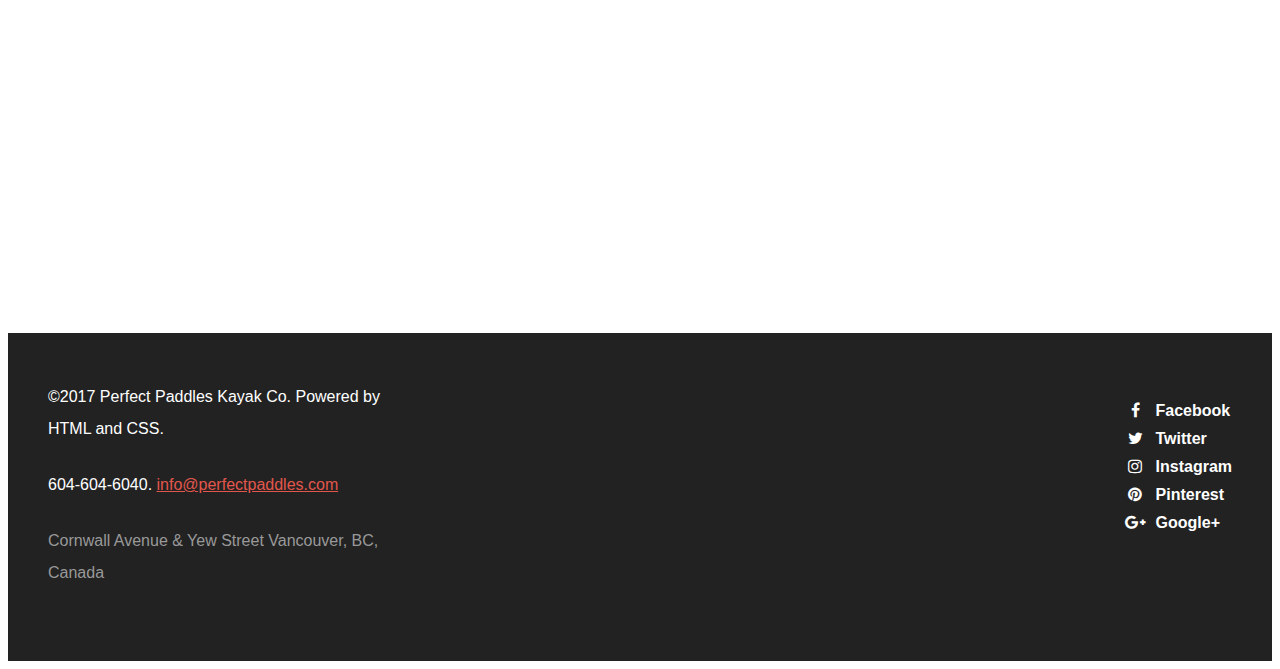
==== commit 8f753760: "updated index file" ====
--- a/index.html
+++ b/index.html
@@ -118,56 +118,12 @@
           Come visit us at our location on Cornwall Avenue and Yew Street in Vancouver:
         </p>
 
-        <!--<iframe
+        <iframe
           class="map"
           src="https://www.google.com/maps/embed?pb=!1m18!1m12!1m3!1d2603.0353923682032!2d-123.15637473431077!3d49.27572657933055!2m3!1f0!2f0!3f0!3m2!1i1024!2i768!4f13.1!3m3!1m2!1s0x54867235a01f461d%3A0xa4855feea57361ac!2sKitsilano+Beach!5e0!3m2!1sen!2sca!4v1485372782614"
           frameborder="0"
           style="border:0"
-          allowfullscreen></iframe>-->
-      </section>
-
-      <section class="contact">
-        <h2>Contact Us</h2>
-
-        <form method="post" action="https://formspree.io/rkstar@mac.com">
-          <input
-            type="text"
-            id="name"
-            name="name"
-            placeholder="enter your name"
-            />
-
-          <input
-            type="email"
-            id="email_addr"
-            name="email_addr"
-            />
-
-          <textarea
-            name="comments"
-            id="cmt"
-            cols="10"
-            rows="2"
-            placeholder="give us your comments">this is where i put my default value.
-          </textarea>
-
-          <input type="tel" id="phone" name="phone" placeholder="enter your phone number!" />
-
-          <select name="country" id="country">
-            <option> Select a country </option>
-            <option value="CA"> Canada </option>
-            <option value="US"> USA </option>
-            <option value="FL"> Finland </option>
-            <option value="DE"> Germany </option>
-            <option value="TV"> Tuvalu </option>
-          </select>
-
-          <!--
-          country
-          age-->
-          <input type="submit" value="Send">
-          
-        </form>
+          allowfullscreen></iframe>
       </section>
     </main>
 
--- a/css/style.css
+++ b/css/style.css
@@ -251,14 +251,13 @@
 
 input {
   font-family: 'Pacifico';
-  font-size: 2em;
   color: rebeccapurple;
   padding: .5em 1em;
 
 }
 
 input:focus, textarea:focus {
-  outline: 5px solid rebeccapurple;
+  outline-color: rebeccapurple;
 }
 
 textarea {
@@ -271,7 +270,7 @@
   background-color: red;
   color: white;
   border: none;
-  box-shadow: 2px 5px black;
+  box-shadow: 2px 5px 10px black;
 }
 
 select {
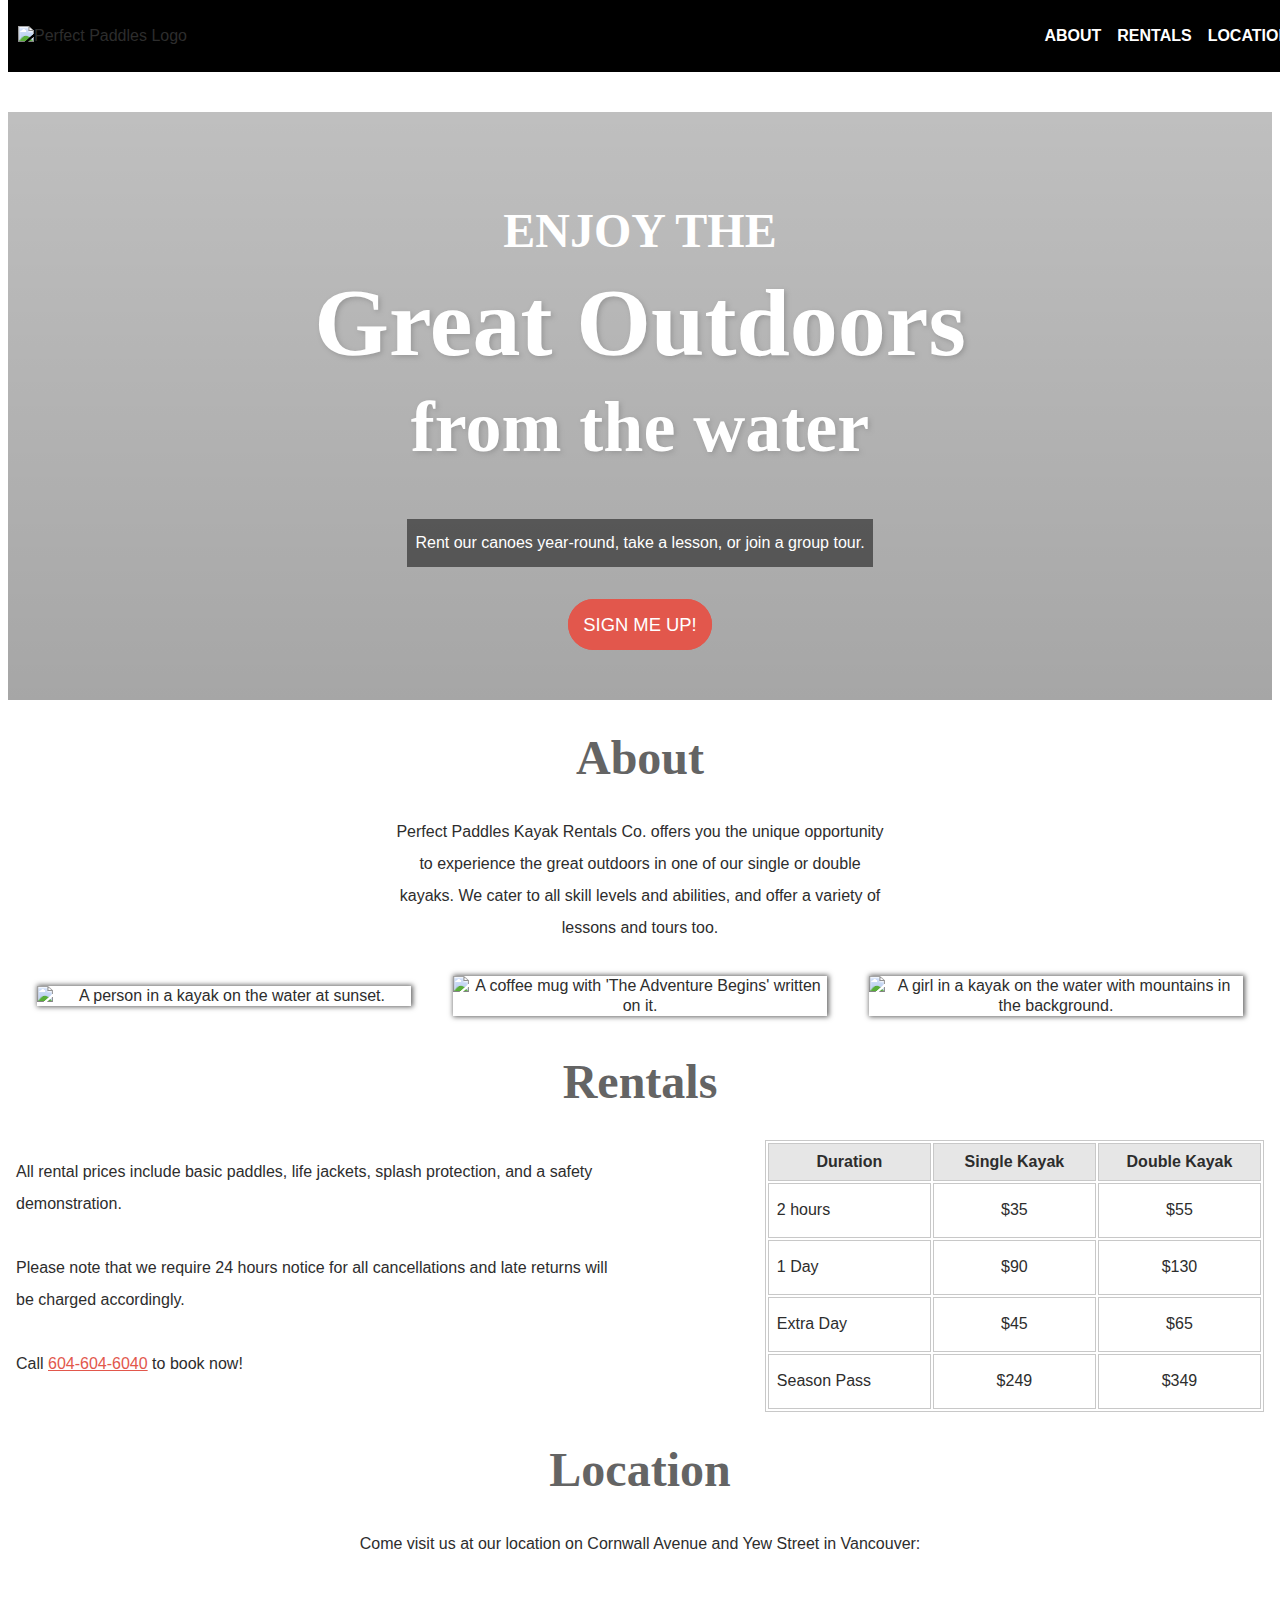
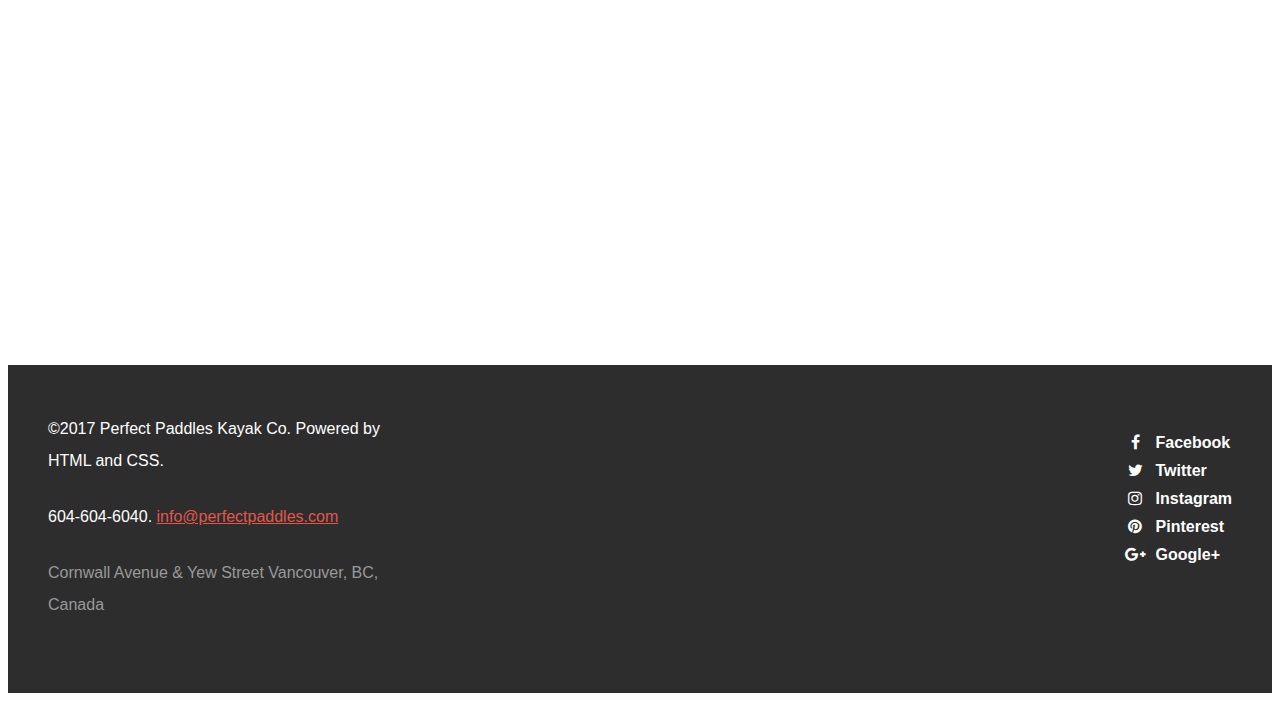
==== commit 828ea286: "added menu-offset class" ====
--- a/index.html
+++ b/index.html
@@ -26,7 +26,7 @@
       </nav>
     </header>
 
-    <section class="banner">
+    <section class="banner menu-offset">
       <h1 class="site-title">
         <span class="enjoy-the uppercase">Enjoy the</span>
         <span class="great-outdoors">Great Outdoors</span>
@@ -86,7 +86,7 @@
             </tr>
           </thead>
           <tbody>
-            <tr class="left">
+            <tr>
               <td>2 hours</td>
               <td>$35</td>
               <td>$55</td>
@@ -165,4 +165,4 @@
     </footer>
 
   </body>
-</html>+</html>
--- a/css/style.css
+++ b/css/style.css
@@ -8,7 +8,7 @@
   font-family: 'Karla';
   src: url('fonts/Karla-Italic.ttf') format('truetype');
   font-weight: normal;
-  font-style: italic, oblique;
+  font-style: italic;
 }
 @font-face {
   font-family: 'Karla';
@@ -20,7 +20,7 @@
   font-family: 'Karla';
   src: url('fonts/Karla-BoldItalic.ttf') format('truetype');
   font-weight: bold;
-  font-style: italic, oblique;
+  font-style: italic;
 }
 @font-face {
   font-family: 'Pacifico';
@@ -57,9 +57,16 @@
 }
 
 header {
+  position: fixed;
+  top: 0px;
+  width: 100vw;
   background-color: black;
   text-align: center;
   padding-top: 10px;
+}
+
+.menu-offset {
+  margin-top: 112px;
 }
 
 .logo {
@@ -93,7 +100,7 @@
 }
 
 footer {
-  background: #222222;
+  background: #2d2d2d;
   color: white;
   text-align: center;
   padding: 3em 2em;
@@ -277,7 +284,7 @@
   font-family: 'Pacifico';
   font-size: 2em;
   color: goldenrod;
-  background-color: black;
+  background-color: purple;
 }
 
 
@@ -391,4 +398,4 @@
     .rentals table {
       width: 40%;
     }
-  }+  }
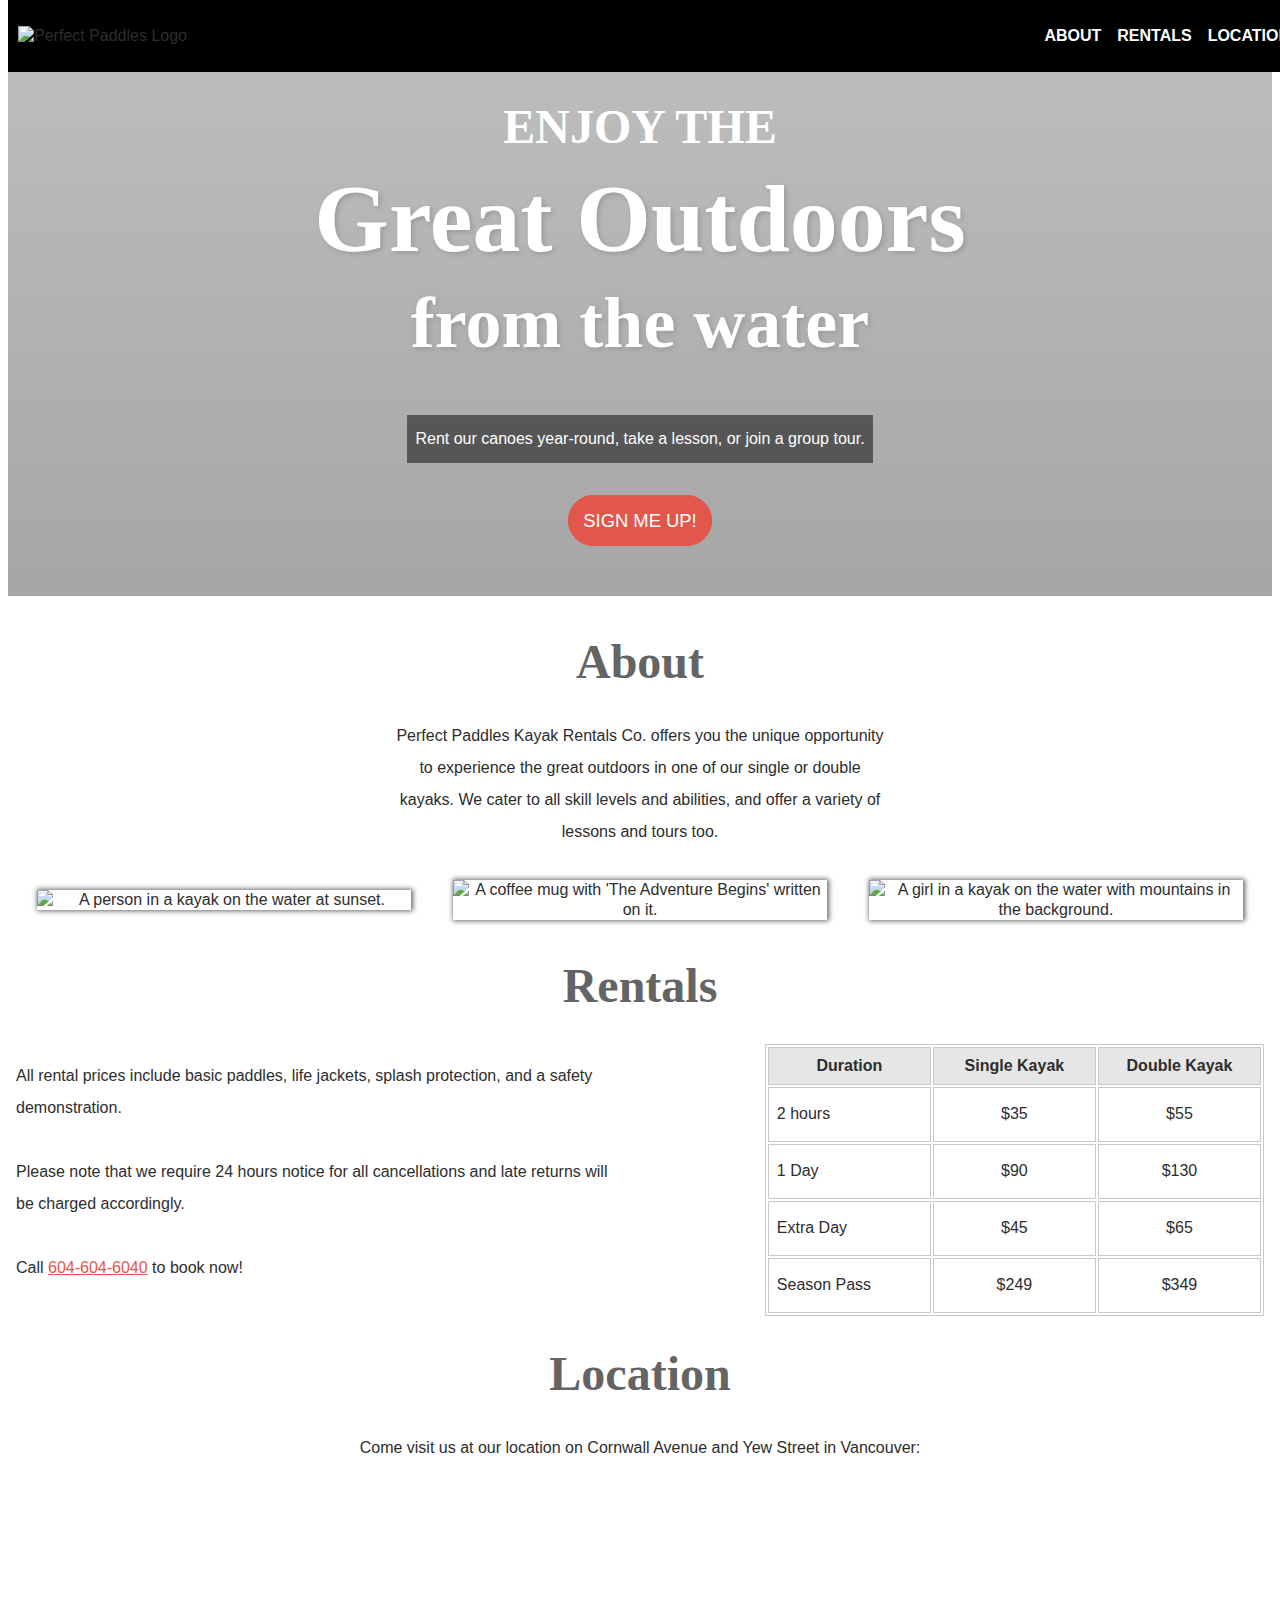
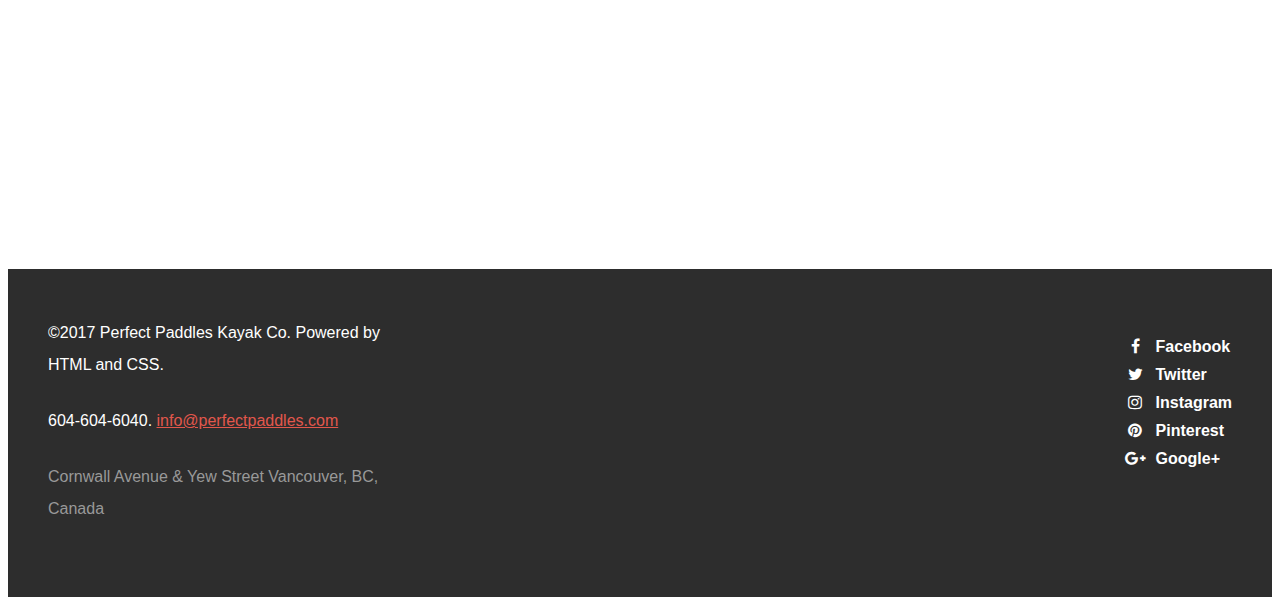
==== commit 1ec1dcfc: "implemented solution from @IHartlen to fix anchor links scrolling beyond fixed header." ====
--- a/index.html
+++ b/index.html
@@ -44,7 +44,7 @@
 
 
     <main>
-      <a name="about"></a>
+      <a class="anchor" name="about"></a>
       <section class="about">
         <h2>About</h2>
 
@@ -59,7 +59,7 @@
         </article>
       </section>
 
-      <a name="rentals"></a>
+      <a class="anchor" name="rentals"></a>
       <section class="rentals">
         <h2>Rentals</h2>
 
@@ -110,7 +110,7 @@
         </table>
       </section>
 
-      <a name="location"></a>
+      <a class="anchor" name="location"></a>
       <section class="location">
         <h2>Location</h2>
 
--- a/css/style.css
+++ b/css/style.css
@@ -66,7 +66,7 @@
 }
 
 .menu-offset {
-  margin-top: 112px;
+  /*margin-top: 112px;*/
 }
 
 .logo {
@@ -131,6 +131,14 @@
 }
 a:hover {
   color: #b64036;
+}
+
+a.anchor:before {
+  display: block;
+  content: "";
+  height: 85px;
+  margin-top: -85px;
+  visibility: hidden;
 }
 
 .muted-text {
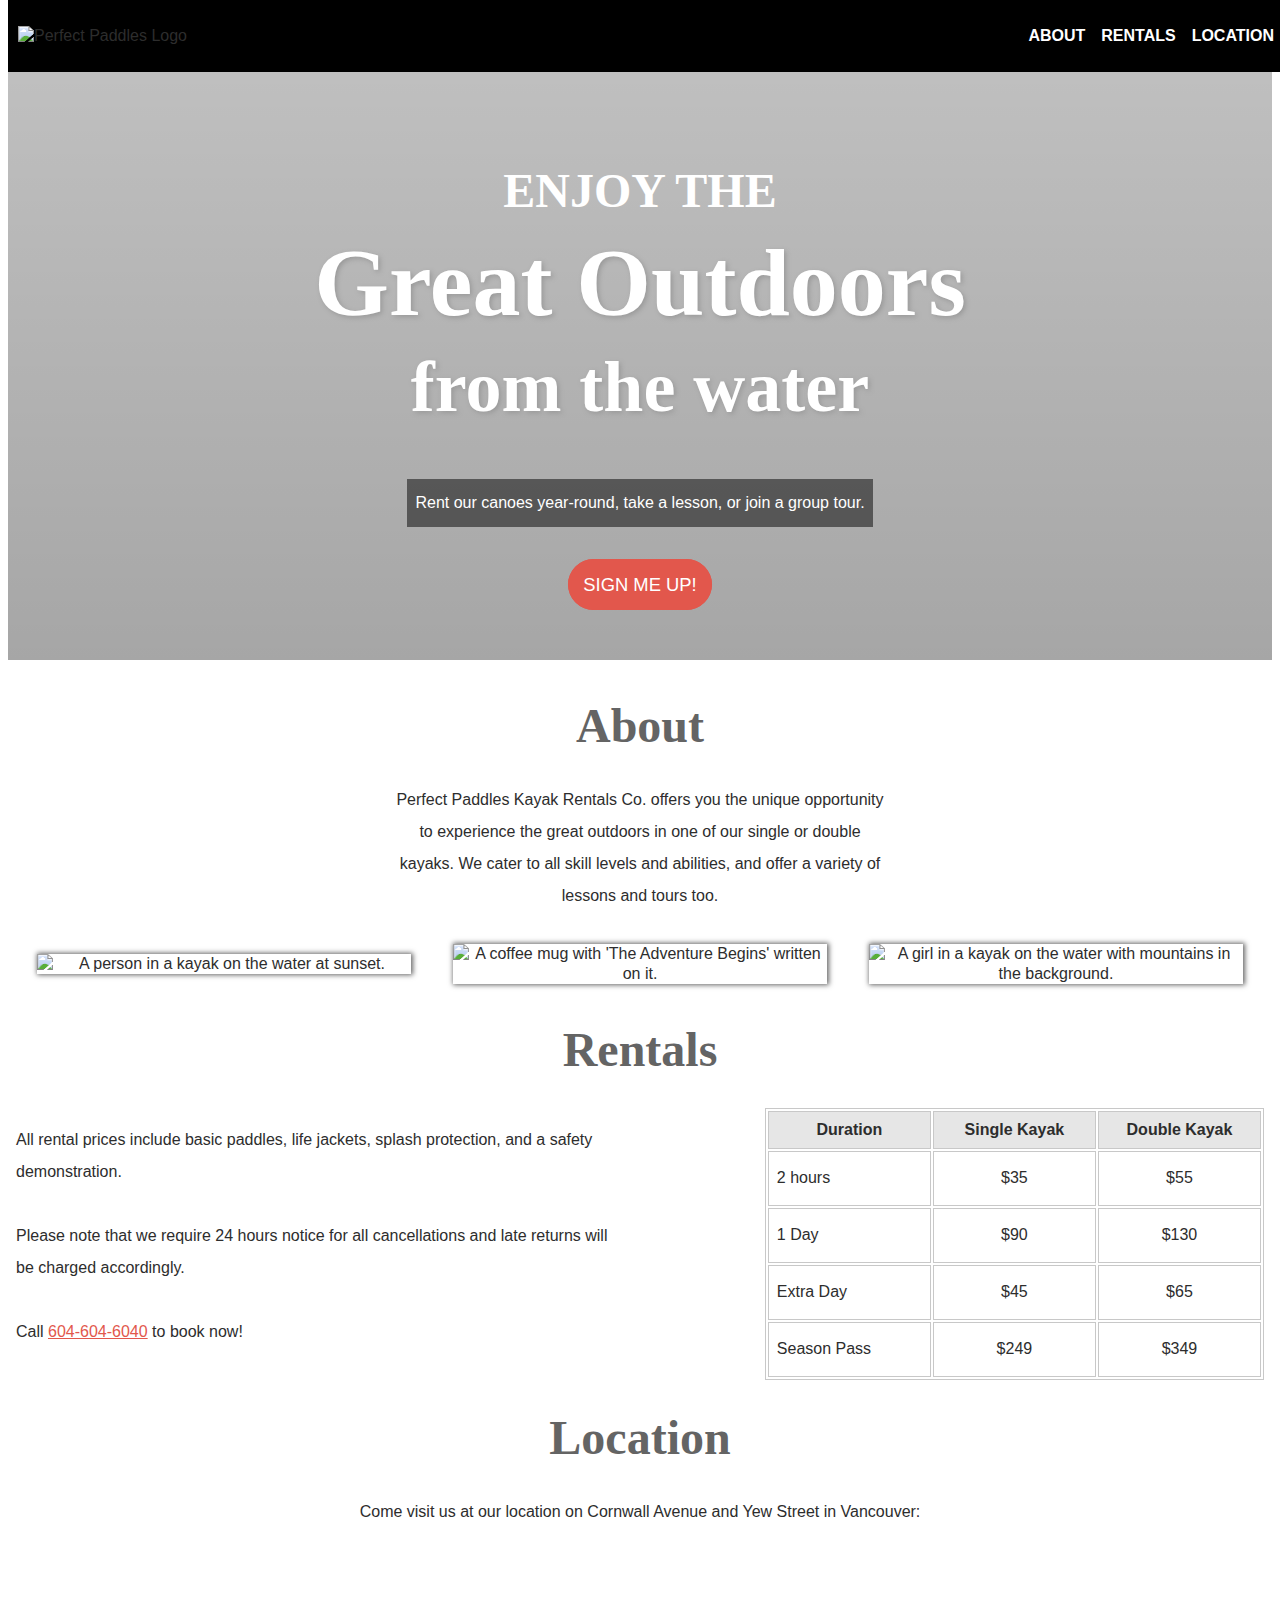
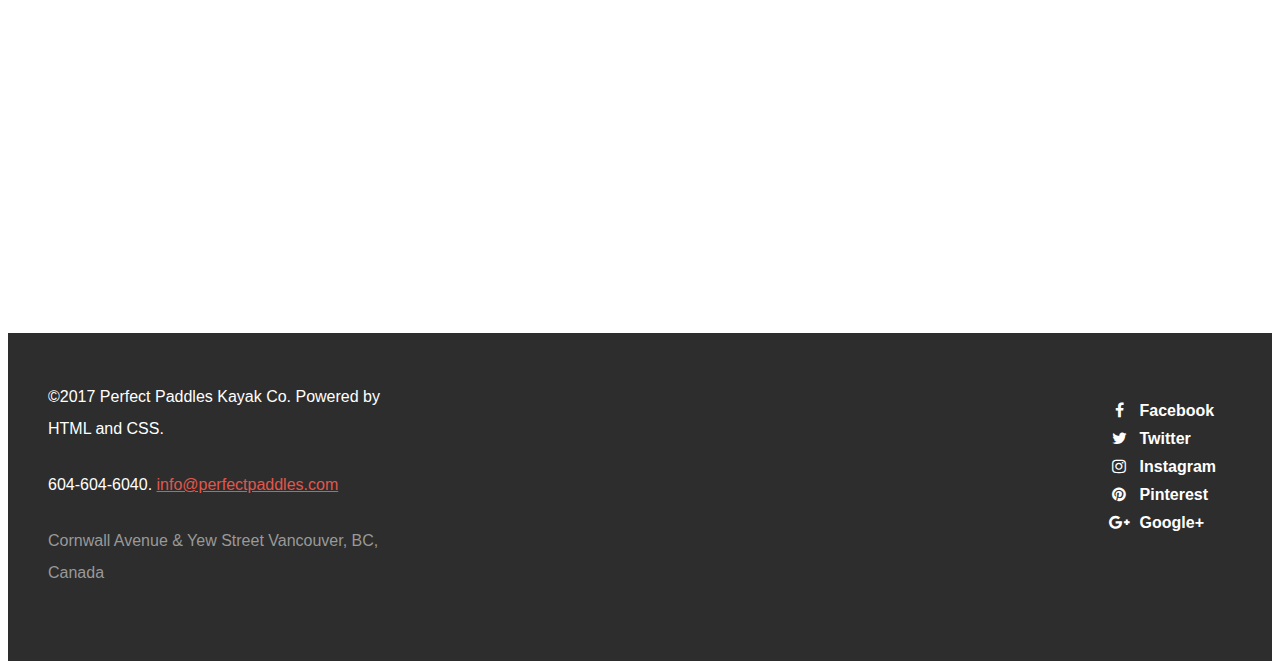
==== commit 80ad0ef3: "more minor fixes for offsetting banner section to accommodate fixed header" ====
--- a/index.html
+++ b/index.html
@@ -26,7 +26,7 @@
       </nav>
     </header>
 
-    <section class="banner menu-offset">
+    <section class="banner">
       <h1 class="site-title">
         <span class="enjoy-the uppercase">Enjoy the</span>
         <span class="great-outdoors">Great Outdoors</span>
--- a/css/style.css
+++ b/css/style.css
@@ -157,6 +157,7 @@
   background-size: cover;
   text-align: center;
   padding: 4em 0;
+  margin-top: 117px;
 }
 
 .site-title span {
@@ -320,6 +321,7 @@
      flex-shrink: 0;
      flex-basis: 0;
      justify-content: flex-end;
+     padding-right: 1em;
    }
 
    nav ul {
@@ -330,6 +332,15 @@
 
    nav ul li {
      margin: 0 .5em;
+   }
+
+   a.anchor:before {
+     height: 55px;
+     margin-top: -55px;
+   }
+
+   .banner {
+     margin-top: 72px;
    }
 
    footer {
